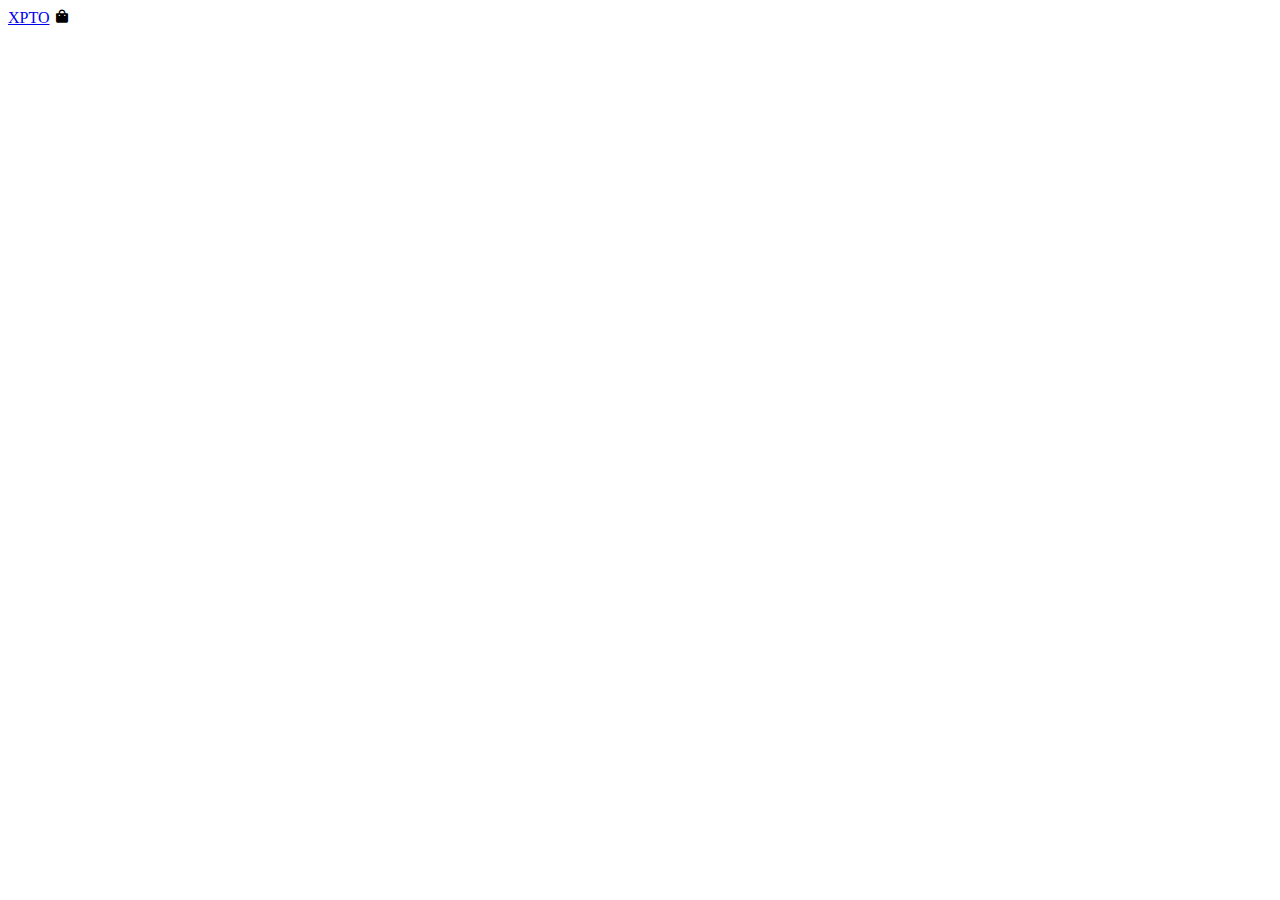
==== Shopping Cart/index.html @ 4b4aedf3 "Primeiro commit" ====
<!DOCTYPE html>
<html lang="pt">
<head>
    <meta charset="UTF-8">
    <meta name="viewport" content="width=device-width, initial-scale=1.0">
    <!--Link to CSS-->
    <link rel="stylesheet" href="/css/style.css">
    <!--Box Icons-->
    <link href='https://unpkg.com/boxicons@2.1.4/css/boxicons.min.css' rel='stylesheet'>
    <title>Ecommerce | Shopping Cart</title>
</head>
<body>
    <!--Header-->

    <header>
        <!--Nav-->
        <div class=" nav container">
            <a href="#" class="logo">XPTO</a>
            <i class='bx bxs-shopping-bag' id="cart-icon"></i>
        </div>
    </header>
</body>
</html>
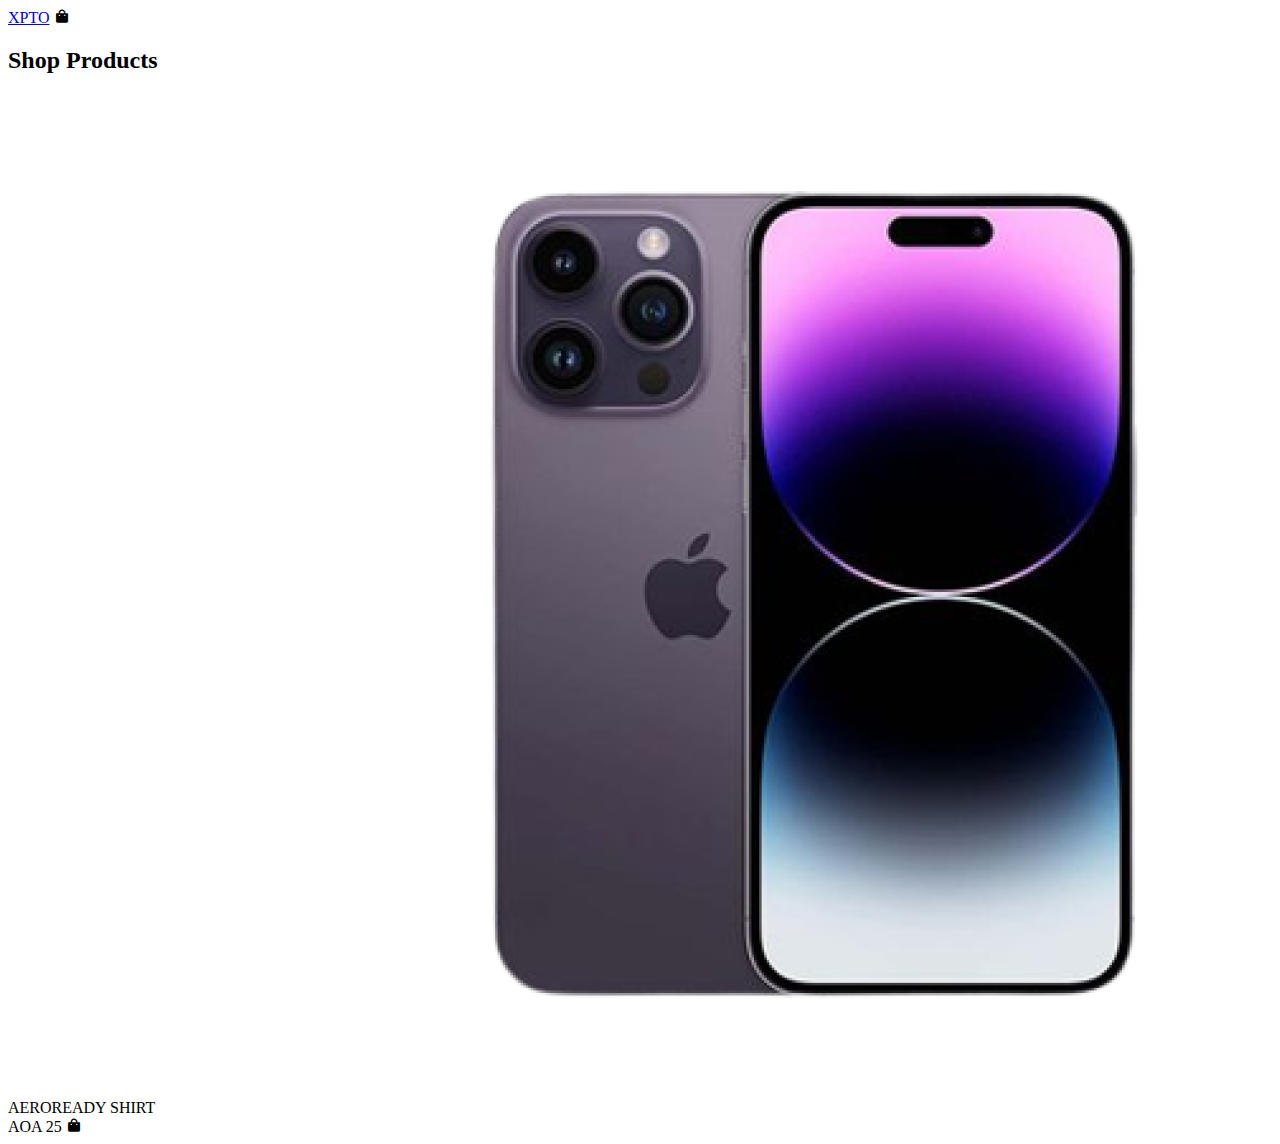
==== commit 22d2dc7b: "import img" ====
--- a/Shopping Cart/index.html
+++ b/Shopping Cart/index.html
@@ -19,5 +19,18 @@
             <i class='bx bxs-shopping-bag' id="cart-icon"></i>
         </div>
     </header>
+
+    <section class="shop container">
+        <h2 class="section-title">Shop Products</h2>
+        <!--Shop Content-->
+        <div class="shop-content">
+            <div class="product-box">
+                <img src="./img/Image 2.png" alt="" class="product-img">
+                <div class="product-title">AEROREADY SHIRT</div>
+                <span class="price">AOA 25</span>
+                <i class='bx bxs-shopping-bag' id="cart-icon"></i>
+            </div>
+        </div>
+    </section>
 </body>
 </html>